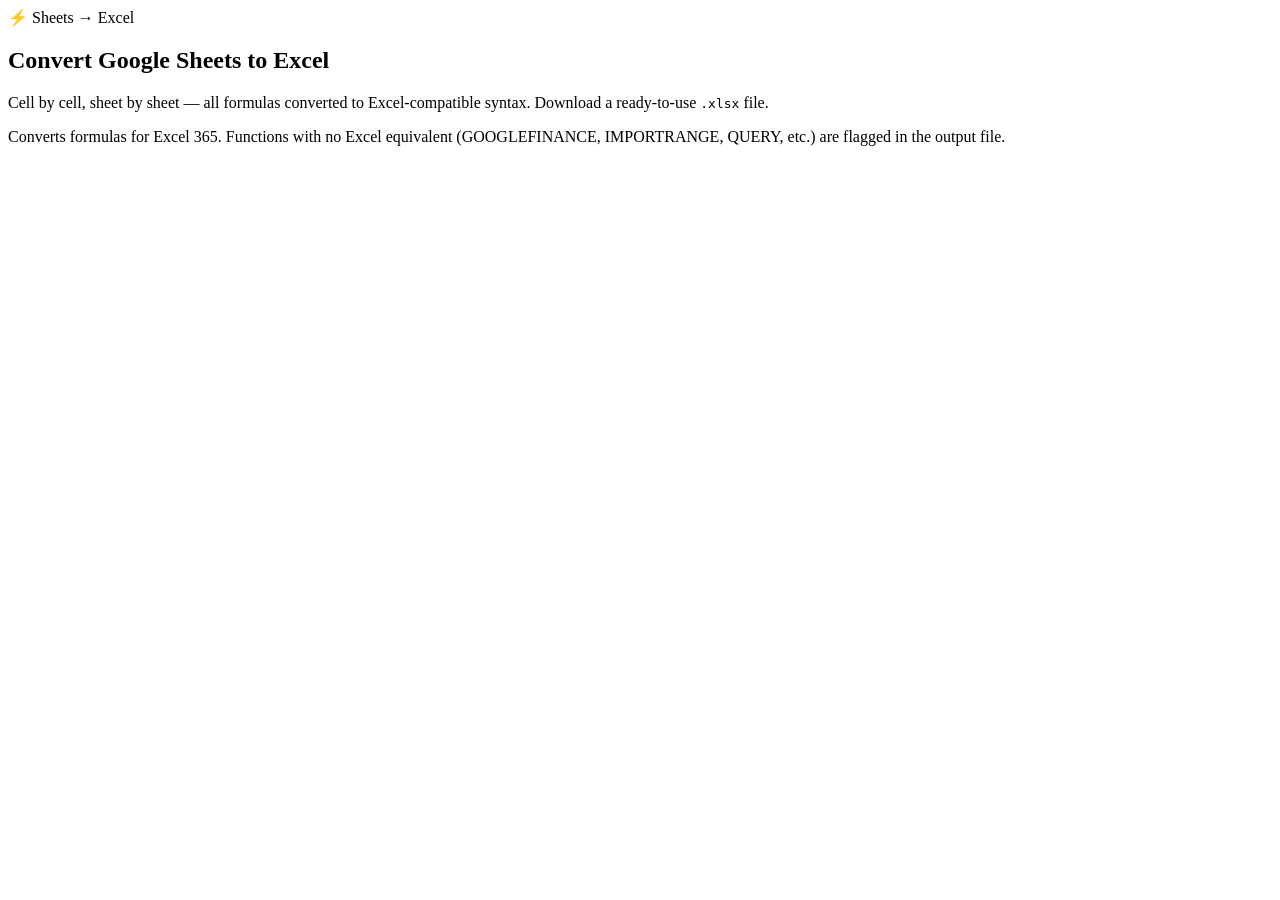
==== frontend/index.html @ 2b760bb2 "Initial import: sheets-to-excel converter with strict mode, parity and risk reports" ====
<!DOCTYPE html>
<html lang="en">
<head>
  <meta charset="UTF-8" />
  <meta name="viewport" content="width=device-width, initial-scale=1.0" />
  <title>Sheets → Excel Converter</title>
  <link rel="stylesheet" href="/style.css" />
</head>
<body>
  <div class="page">
    <header class="site-header">
      <div class="header-inner">
        <div class="brand">
          <span class="brand-icon">⚡</span>
          <span class="brand-name">Sheets → Excel</span>
        </div>
        <div id="header-auth"></div>
      </div>
    </header>

    <main class="main">
      <!-- Hero -->
      <section class="hero">
        <h1>Convert Google Sheets to Excel</h1>
        <p>Cell by cell, sheet by sheet — all formulas converted to Excel-compatible syntax. Download a ready-to-use <code>.xlsx</code> file.</p>
      </section>

      <!-- Auth card -->
      <div id="auth-card" class="card" style="display:none">
        <div class="card-body center">
          <div class="icon-circle">🔑</div>
          <h2>Connect your Google Account</h2>
          <p class="muted">Required to access private spreadsheets. Only read-only access is requested.</p>
          <a id="signin-btn" href="/api/auth/login" class="btn btn-google">
            <svg width="18" height="18" viewBox="0 0 18 18" xmlns="http://www.w3.org/2000/svg">
              <path d="M17.64 9.205c0-.639-.057-1.252-.164-1.841H9v3.481h4.844a4.14 4.14 0 01-1.796 2.716v2.259h2.908C16.658 14.082 17.64 11.775 17.64 9.205z" fill="#4285F4"/>
              <path d="M9 18c2.43 0 4.467-.806 5.956-2.18l-2.908-2.259c-.806.54-1.837.86-3.048.86-2.344 0-4.328-1.584-5.036-3.711H.957v2.332A8.997 8.997 0 009 18z" fill="#34A853"/>
              <path d="M3.964 10.71A5.41 5.41 0 013.682 9c0-.593.102-1.17.282-1.71V4.958H.957A8.996 8.996 0 000 9c0 1.452.348 2.827.957 4.042l3.007-2.332z" fill="#FBBC05"/>
              <path d="M9 3.58c1.321 0 2.508.454 3.44 1.345l2.582-2.58C13.463.891 11.426 0 9 0A8.997 8.997 0 00.957 4.958L3.964 7.29C4.672 5.163 6.656 3.58 9 3.58z" fill="#EA4335"/>
            </svg>
            Sign in with Google
          </a>
        </div>
      </div>

      <!-- Converter card -->
      <div id="converter-card" class="card" style="display:none">
        <div class="card-body">
          <h2>Paste your spreadsheet URL</h2>
          <div class="input-row">
            <input
              type="text"
              id="sheet-url"
              class="url-input"
              placeholder="https://docs.google.com/spreadsheets/d/…"
              onkeydown="if(event.key==='Enter') startConversion()"
            />
            <button class="btn btn-primary" onclick="startConversion()" id="convert-btn">
              Convert
            </button>
          </div>
          <div class="options-grid">
            <label class="option-field">
              <span>Profile</span>
              <select id="profile-mode">
                <option value="balanced">Balanced</option>
                <option value="financial">Financial</option>
              </select>
            </label>
            <label class="option-field">
              <span>Strict policy</span>
              <select id="strict-policy">
                <option value="off">Off</option>
                <option value="all">All warnings</option>
                <option value="unsupported">Unsupported only</option>
                <option value="financial">Financial strict</option>
              </select>
            </label>
            <label class="option-field">
              <span>Build mode</span>
              <select id="build-mode">
                <option value="internal">Internal builder</option>
                <option value="native_patch">Native export + formula patch</option>
              </select>
            </label>
          </div>
          <label class="strict-option">
            <input type="checkbox" id="strict-mode" />
            <span>Legacy strict toggle (maps to “All warnings”)</span>
          </label>
          <label class="strict-option">
            <input type="checkbox" id="compare-values" checked />
            <span>Compare formula values (Google vs Excel)</span>
          </label>
          <label class="strict-option">
            <input type="checkbox" id="highlight-mismatches" checked />
            <span>Highlight mismatched cells in output workbook</span>
          </label>
          <label class="option-field option-field-full">
            <span>Critical cells (comma or newline, e.g. <code>Output!F42</code>)</span>
            <textarea id="critical-cells" rows="3" placeholder="IRR!B12, Debt!E44, Cashflow!H23"></textarea>
          </label>
          <p class="hint">The sheet must be owned by or shared with your signed-in account.</p>
        </div>
      </div>

      <!-- Progress card -->
      <div id="progress-card" class="card" style="display:none">
        <div class="card-body center">
          <div class="spinner"></div>
          <p id="progress-msg" class="progress-msg">Reading spreadsheet…</p>
        </div>
      </div>

      <!-- Results card -->
      <div id="results-card" class="card" style="display:none">
        <div class="card-body">
          <div class="result-header">
            <div class="result-icon success">✓</div>
            <div>
              <h2 id="result-title">Conversion complete</h2>
              <p id="result-subtitle" class="muted"></p>
            </div>
          </div>

          <button class="btn btn-primary btn-large" onclick="downloadFile()" id="download-btn">
            ↓ Download Excel File
          </button>

          <div id="build-block" class="card-subtle" style="display:none"></div>

          <div id="risk-block" class="card-subtle" style="display:none">
            <h3>Model risk report</h3>
            <p id="risk-summary" class="muted small"></p>
          </div>

          <div id="parity-block" class="card-subtle" style="display:none">
            <h3>Critical-cell parity report</h3>
            <p id="parity-summary" class="muted small"></p>
            <div id="parity-list" class="warnings-list"></div>
          </div>

          <div id="value-parity-block" class="card-subtle" style="display:none">
            <h3>Workbook value mismatches</h3>
            <p id="value-parity-summary" class="muted small"></p>
            <div id="value-parity-list" class="warnings-list"></div>
          </div>

          <div id="warnings-block" style="display:none" class="warnings-block">
            <div class="warnings-header">
              <h3>Conversion notes <span id="warn-badge" class="badge"></span></h3>
              <p class="muted small">A "⚠ Conversion Notes" sheet is included in the Excel file with all details.</p>
            </div>
            <div id="warnings-list" class="warnings-list"></div>
          </div>

          <button class="btn btn-ghost" onclick="resetApp()">Convert another sheet</button>
        </div>
      </div>

      <!-- Error card -->
      <div id="error-card" class="card" style="display:none">
        <div class="card-body center">
          <div class="result-icon error">✗</div>
          <h2>Something went wrong</h2>
          <p id="error-msg" class="muted"></p>
          <button class="btn btn-ghost" onclick="resetApp()">Try again</button>
        </div>
      </div>
    </main>

    <footer class="site-footer">
      <p>Converts formulas for Excel 365. Functions with no Excel equivalent (GOOGLEFINANCE, IMPORTRANGE, QUERY, etc.) are flagged in the output file.</p>
    </footer>
  </div>

  <script src="/app.js"></script>
</body>
</html>
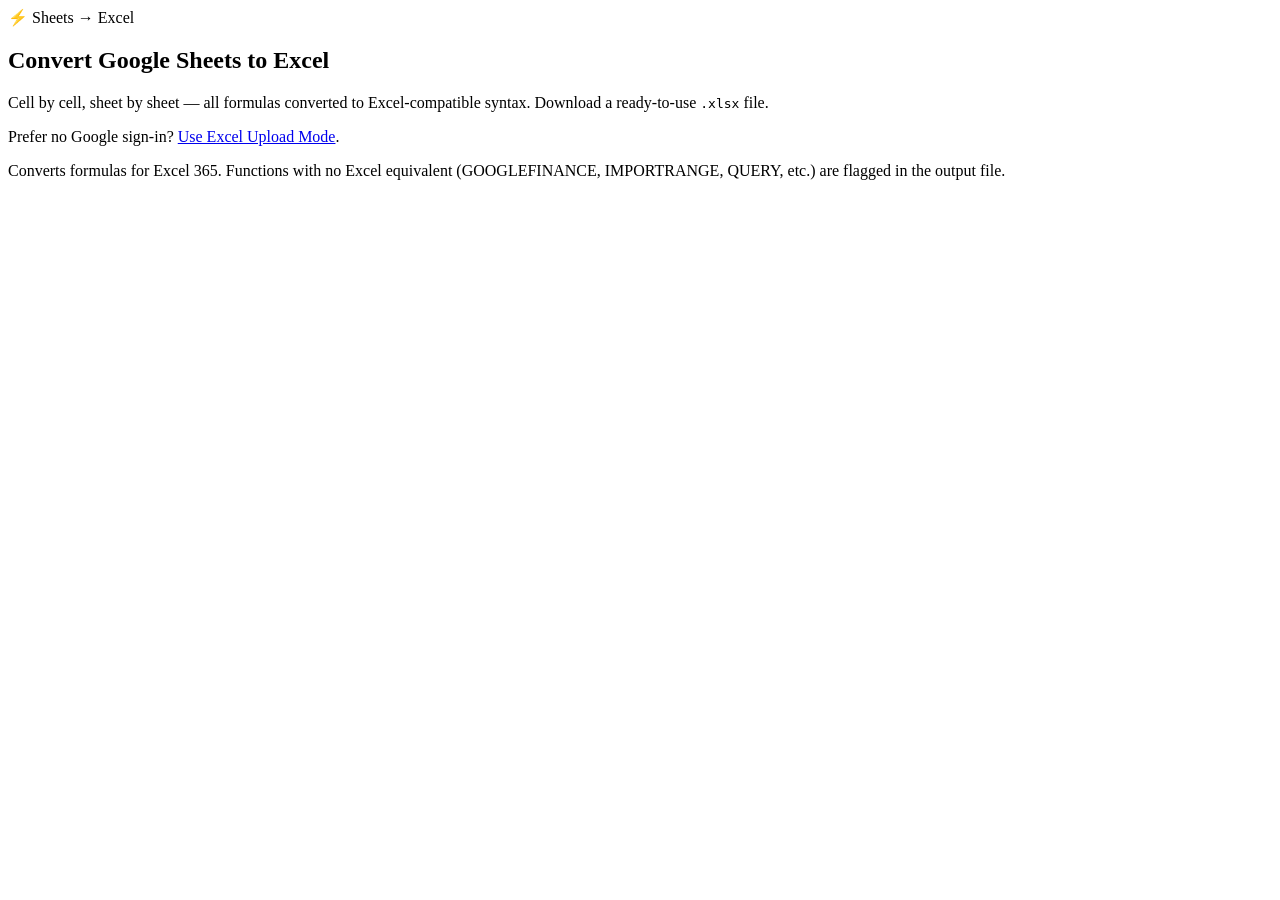
==== commit aa6109f5: "Add no-auth Excel upload conversion page and API endpoint" ====
--- a/frontend/index.html
+++ b/frontend/index.html
@@ -23,6 +23,10 @@
       <section class="hero">
         <h1>Convert Google Sheets to Excel</h1>
         <p>Cell by cell, sheet by sheet — all formulas converted to Excel-compatible syntax. Download a ready-to-use <code>.xlsx</code> file.</p>
+        <p class="small" style="margin-top:10px;">
+          Prefer no Google sign-in?
+          <a href="/upload.html">Use Excel Upload Mode</a>.
+        </p>
       </section>
 
       <!-- Auth card -->
